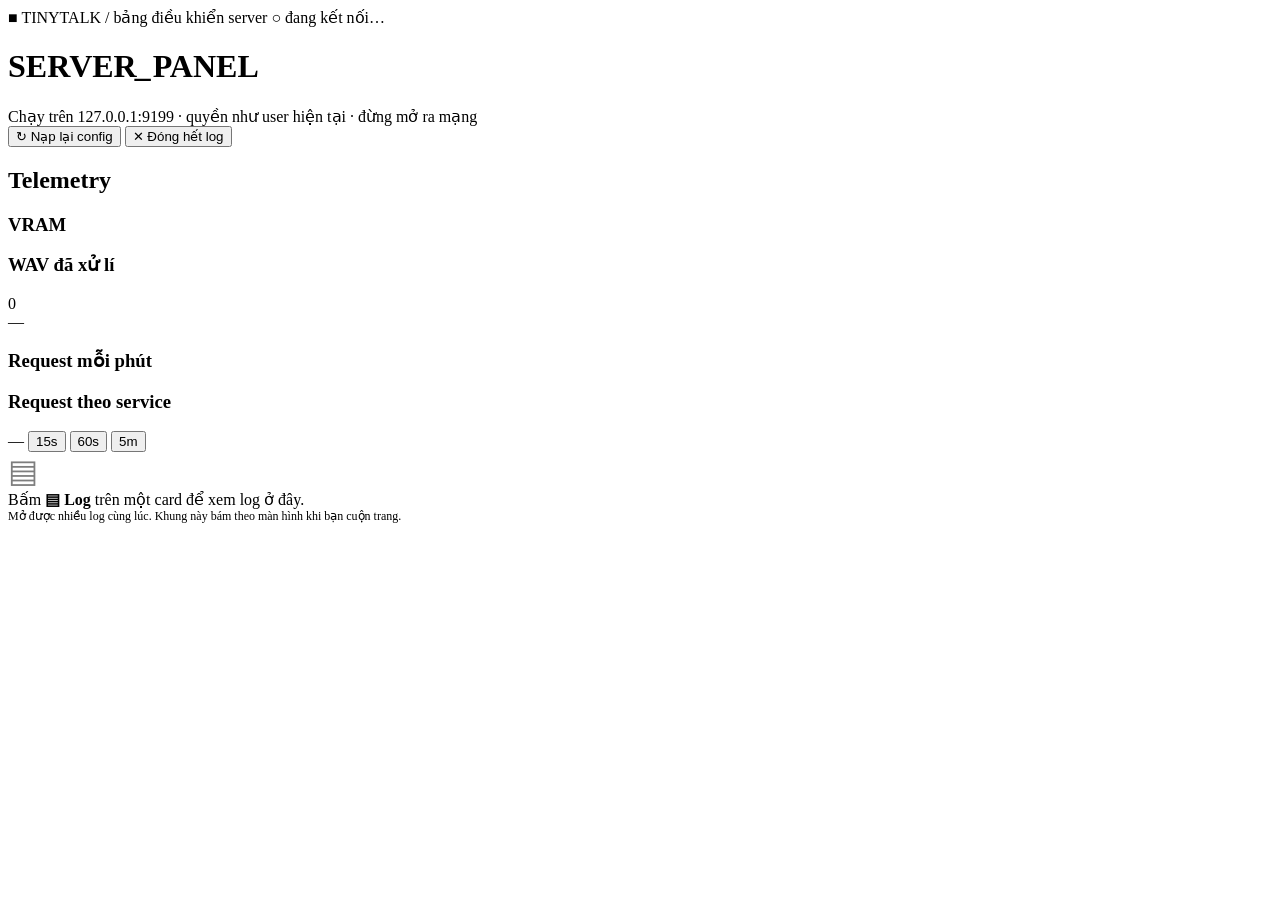
==== panel/static/index.html @ 5e33377a "design: làm lại giao diện cho dễ đọc và dễ bấm Vấn đề: chữ 13px trên nền đen tuyền phủ scanline opac" ====
<!doctype html>
<html lang="vi">
<head>
<meta charset="utf-8">
<meta name="viewport" content="width=device-width, initial-scale=1">
<title>TinyTalk // Server Panel</title>
<link rel="stylesheet" href="/static/panel.css">
<link rel="icon" href="data:image/svg+xml,<svg xmlns='http://www.w3.org/2000/svg' viewBox='0 0 16 16'><text y='13' font-size='13'>🖥</text></svg>">
</head>
<body>

<div class="topbar">
  <span class="brand">■ TINYTALK</span>
  <span class="sep">/</span>
  <span>bảng điều khiển server</span>
  <span class="spacer"></span>
  <span id="conn">○ đang kết nối…</span>
</div>

<div class="masthead">
  <h1>SERVER<em>_</em>PANEL</h1>
  <span class="tag">Chạy trên 127.0.0.1:9199 · quyền như user hiện tại · đừng mở ra mạng</span>
  <div class="actions">
    <button id="btn-reload">↻  Nạp lại config</button>
    <button id="btn-closeall">✕  Đóng hết log</button>
  </div>
</div>

<div class="statusstrip" id="strip"></div>

<main class="shell">
  <div class="col-left">
    <div id="groups"></div>

    <section class="sec">
      <h2>Telemetry<span class="close-bracket"></span></h2>
      <div class="telemetry">
        <div class="tile">
          <h3>VRAM</h3>
          <div id="vram"></div>
        </div>
        <div class="tile">
          <h3>WAV đã xử lí</h3>
          <div class="big-num" id="wav-total">0</div>
          <div class="sub" id="wav-sub">—</div>
        </div>
        <div class="tile wide">
          <h3>Request mỗi phút</h3>
          <div id="chart-req"></div>
        </div>
        <div class="tile wide">
          <h3>Request theo service</h3>
          <div id="chart-bars"></div>
        </div>
        <div class="telefoot">
          <span id="tele-foot">—</span>
          <span class="spacer" style="flex:1"></span>
          <button data-win="15" class="win">15s</button>
          <button data-win="60" class="win on">60s</button>
          <button data-win="300" class="win">5m</button>
        </div>
      </div>
    </section>
  </div>

  <aside class="col-right">
    <div class="logstack" id="logstack">
      <div class="logempty" id="logempty">
        <div style="font-size:2rem;opacity:.5">▤</div>
        <div>Bấm <b style="color:var(--cyan)">▤ Log</b> trên một card để xem log ở đây.</div>
        <div style="font-size:12px">Mở được nhiều log cùng lúc.
          Khung này bám theo màn hình khi bạn cuộn trang.</div>
      </div>
    </div>
  </aside>
</main>

<div id="toasts"></div>

<!-- glow filter dùng chung cho mọi chart -->
<svg width="0" height="0" style="position:absolute">
  <defs>
    <filter id="glow" x="-20%" y="-40%" width="140%" height="180%">
      <feGaussianBlur stdDeviation="1.6" result="b"/>
      <feMerge><feMergeNode in="b"/><feMergeNode in="SourceGraphic"/></feMerge>
    </filter>
    <linearGradient id="areaFill" x1="0" y1="0" x2="0" y2="1">
      <stop offset="0%" stop-color="#00e5ff" stop-opacity=".45"/>
      <stop offset="100%" stop-color="#00e5ff" stop-opacity="0"/>
    </linearGradient>
  </defs>
</svg>

<script src="/static/charts.js"></script>
<script src="/static/app.js"></script>
</body>
</html>
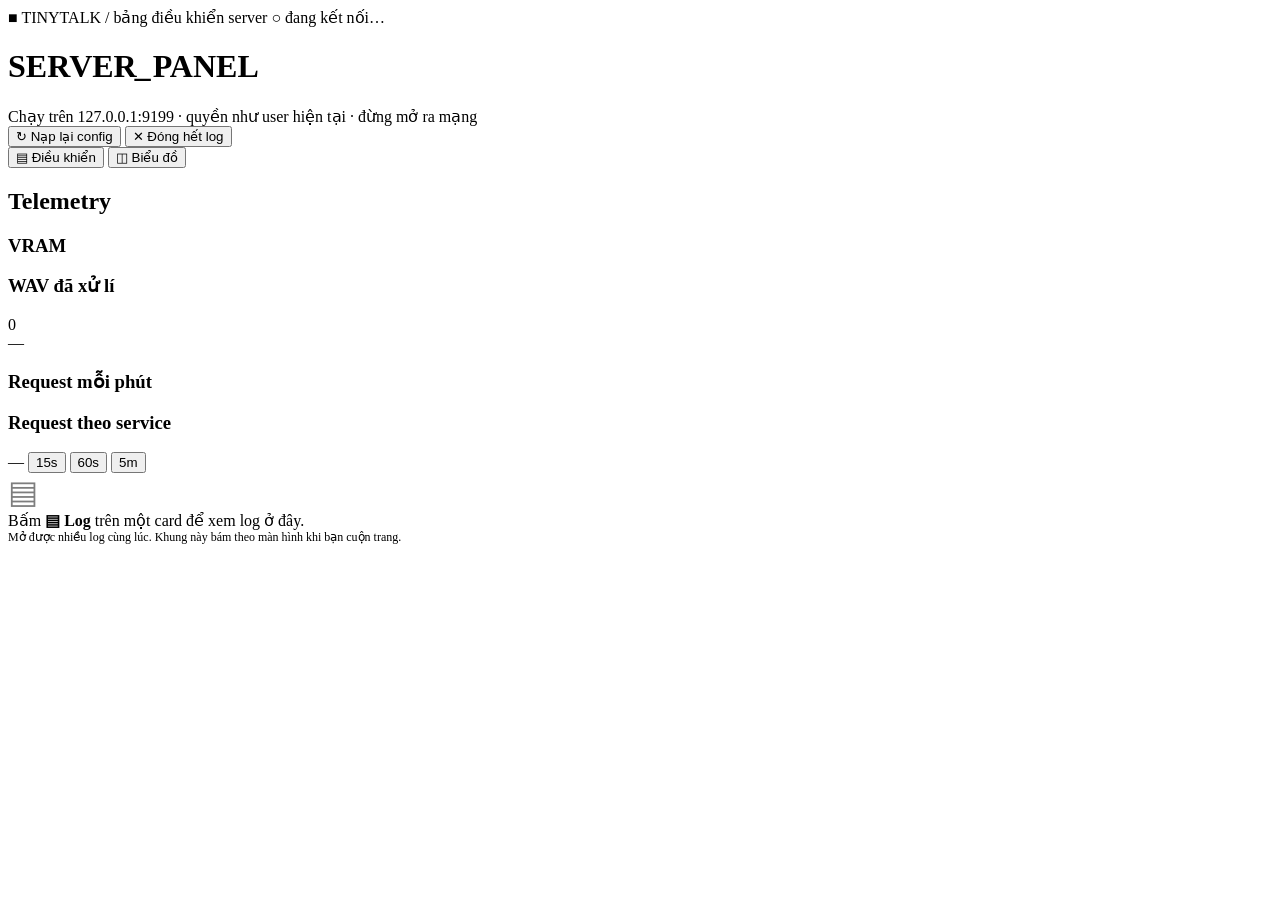
==== commit 8cf987fd: "feat: tab Biểu đồ — 15 biểu đồ từ dữ liệu thật Nối nốt phần hạ tầng đã dựng ở fbda903 vào UI.  - ind" ====
--- a/panel/static/index.html
+++ b/panel/static/index.html
@@ -28,7 +28,12 @@
 
 <div class="statusstrip" id="strip"></div>
 
-<main class="shell">
+<nav class="tabs">
+  <button data-tab="ops" class="on">▤  Điều khiển</button>
+  <button data-tab="charts">◫  Biểu đồ</button>
+</nav>
+
+<section id="tab-ops"><main class="shell">
   <div class="col-left">
     <div id="groups"></div>
 
@@ -73,7 +78,11 @@
       </div>
     </div>
   </aside>
-</main>
+</main></section>
+
+<section id="tab-charts" hidden>
+  <div id="charts-body"></div>
+</section>
 
 <div id="toasts"></div>
 
@@ -93,5 +102,6 @@
 
 <script src="/static/charts.js"></script>
 <script src="/static/app.js"></script>
+<script src="/static/charts_tab.js"></script>
 </body>
 </html>
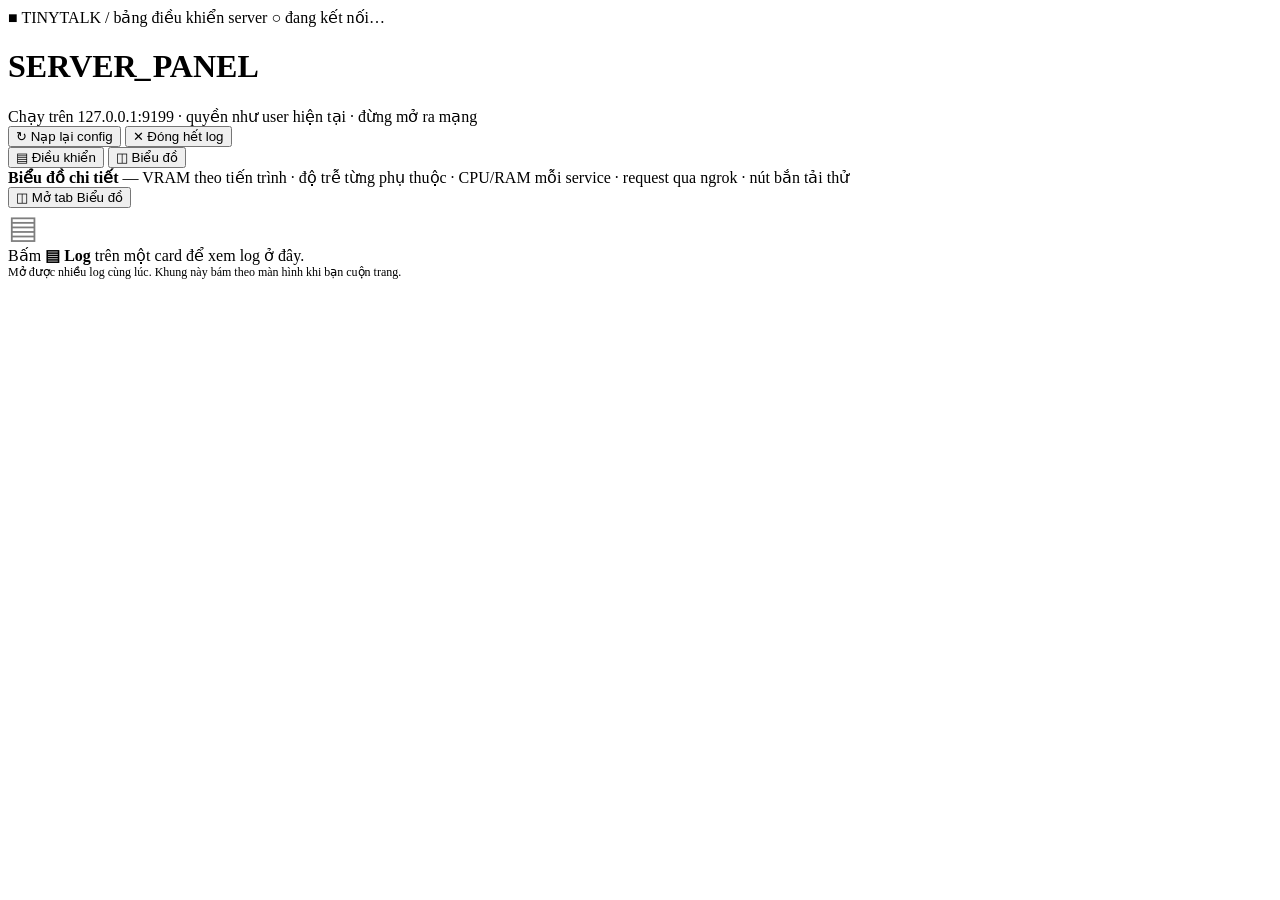
==== commit b5b5243f: "fix: biểu đồ răng cưa giả + thêm 6 biểu đồ, gỡ telemetry trùng Sửa hai lỗi làm số liệu SAI, không ph" ====
--- a/panel/static/index.html
+++ b/panel/static/index.html
@@ -37,35 +37,14 @@
   <div class="col-left">
     <div id="groups"></div>
 
-    <section class="sec">
-      <h2>Telemetry<span class="close-bracket"></span></h2>
-      <div class="telemetry">
-        <div class="tile">
-          <h3>VRAM</h3>
-          <div id="vram"></div>
-        </div>
-        <div class="tile">
-          <h3>WAV đã xử lí</h3>
-          <div class="big-num" id="wav-total">0</div>
-          <div class="sub" id="wav-sub">—</div>
-        </div>
-        <div class="tile wide">
-          <h3>Request mỗi phút</h3>
-          <div id="chart-req"></div>
-        </div>
-        <div class="tile wide">
-          <h3>Request theo service</h3>
-          <div id="chart-bars"></div>
-        </div>
-        <div class="telefoot">
-          <span id="tele-foot">—</span>
-          <span class="spacer" style="flex:1"></span>
-          <button data-win="15" class="win">15s</button>
-          <button data-win="60" class="win on">60s</button>
-          <button data-win="300" class="win">5m</button>
-        </div>
+    <div class="gotocharts">
+      <div>
+        <b>Biểu đồ chi tiết</b> — VRAM theo tiến trình · độ trễ từng phụ thuộc ·
+        CPU/RAM mỗi service · request qua ngrok · nút bắn tải thử
       </div>
-    </section>
+      <button onclick="showTab('charts')">◫  Mở tab Biểu đồ</button>
+    </div>
+
   </div>
 
   <aside class="col-right">
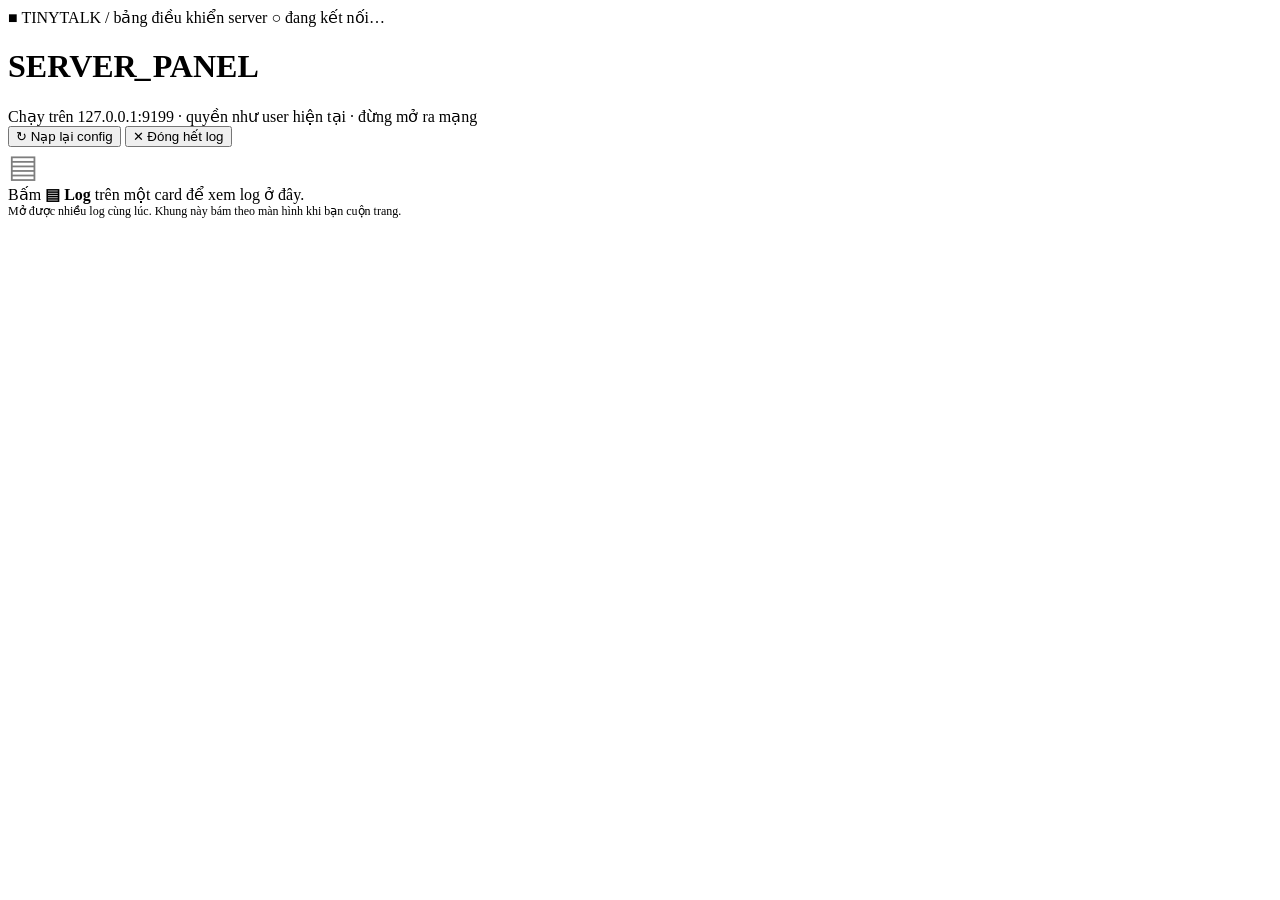
==== commit 0a4c60ad: "design: biểu đồ ra thẳng trang chính, cắt còn 10 cái có giá trị Bỏ hẳn tab. Hàng 6 ô KPI đặt full wi" ====
--- a/panel/static/index.html
+++ b/panel/static/index.html
@@ -28,22 +28,14 @@
 
 <div class="statusstrip" id="strip"></div>
 
-<nav class="tabs">
-  <button data-tab="ops" class="on">▤  Điều khiển</button>
-  <button data-tab="charts">◫  Biểu đồ</button>
-</nav>
 
-<section id="tab-ops"><main class="shell">
+<div id="kpi-row" class="kpirow"></div>
+
+<main class="shell">
   <div class="col-left">
     <div id="groups"></div>
 
-    <div class="gotocharts">
-      <div>
-        <b>Biểu đồ chi tiết</b> — VRAM theo tiến trình · độ trễ từng phụ thuộc ·
-        CPU/RAM mỗi service · request qua ngrok · nút bắn tải thử
-      </div>
-      <button onclick="showTab('charts')">◫  Mở tab Biểu đồ</button>
-    </div>
+    <div id="charts-body"></div>
 
   </div>
 
@@ -57,11 +49,8 @@
       </div>
     </div>
   </aside>
-</main></section>
+</main>
 
-<section id="tab-charts" hidden>
-  <div id="charts-body"></div>
-</section>
 
 <div id="toasts"></div>
 
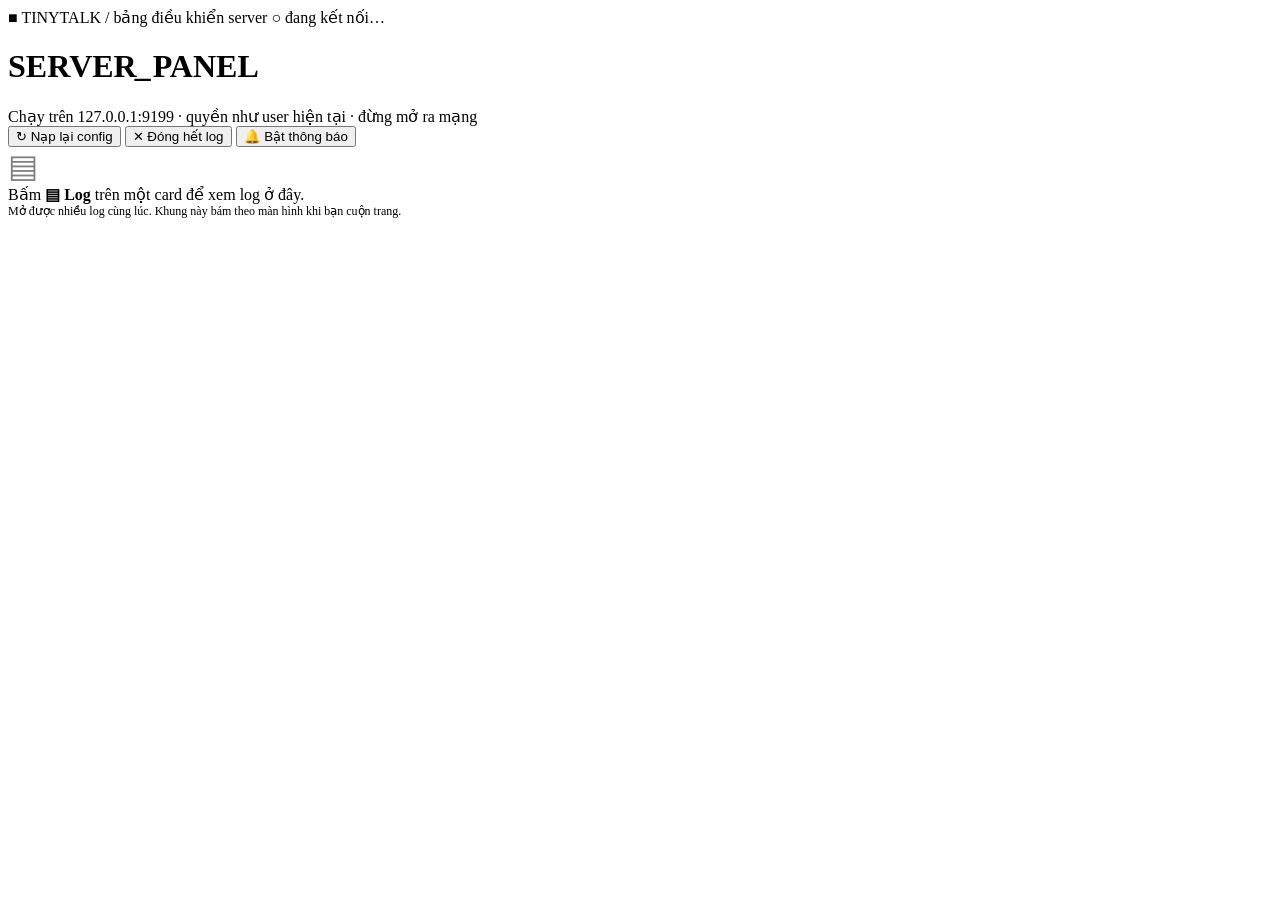
==== commit c5a8ef17: "feat: implement incident logging and disk space monitoring - Added SeriesArchive for persisting time" ====
--- a/panel/static/index.html
+++ b/panel/static/index.html
@@ -23,10 +23,14 @@
   <div class="actions">
     <button id="btn-reload">↻  Nạp lại config</button>
     <button id="btn-closeall">✕  Đóng hết log</button>
+    <button id="btn-notify" title="Cho phép thông báo hệ thống khi service chết">🔔  Bật thông báo</button>
   </div>
 </div>
 
 <div class="statusstrip" id="strip"></div>
+
+<!-- Sự cố gần nhất: bấm vào xem 50 dòng log chụp đúng lúc service gãy -->
+<div class="incidentbar" id="incident-bar" hidden></div>
 
 
 <div id="kpi-row" class="kpirow"></div>
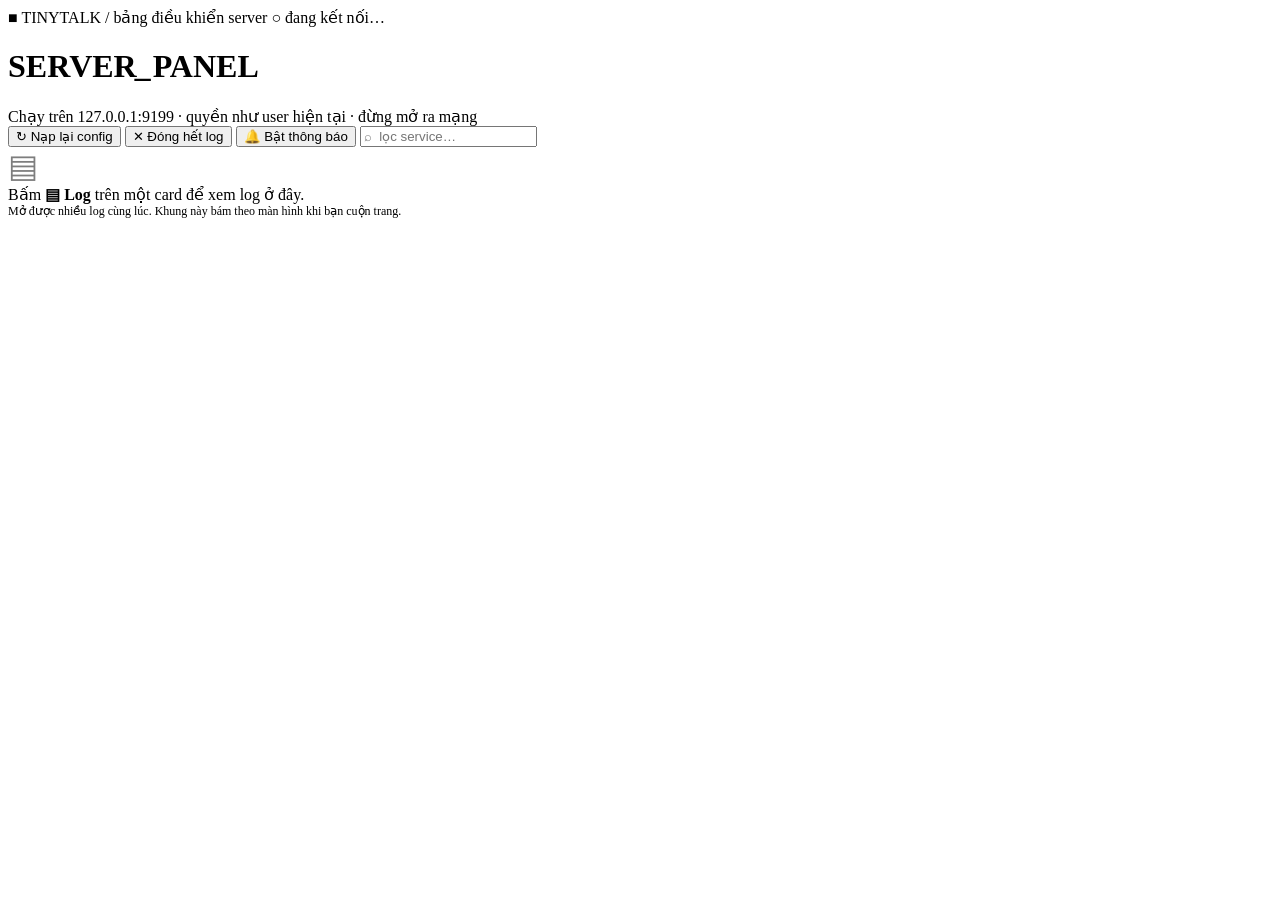
==== commit 9e2efc6b: "feat: add service filtering and historical data navigation in UI" ====
--- a/panel/static/index.html
+++ b/panel/static/index.html
@@ -24,6 +24,8 @@
     <button id="btn-reload">↻  Nạp lại config</button>
     <button id="btn-closeall">✕  Đóng hết log</button>
     <button id="btn-notify" title="Cho phép thông báo hệ thống khi service chết">🔔  Bật thông báo</button>
+    <input id="svc-filter" type="search" placeholder="⌕  lọc service…"
+           title="Lọc theo tên, id, cổng hoặc trạng thái (vd: offline)">
   </div>
 </div>
 
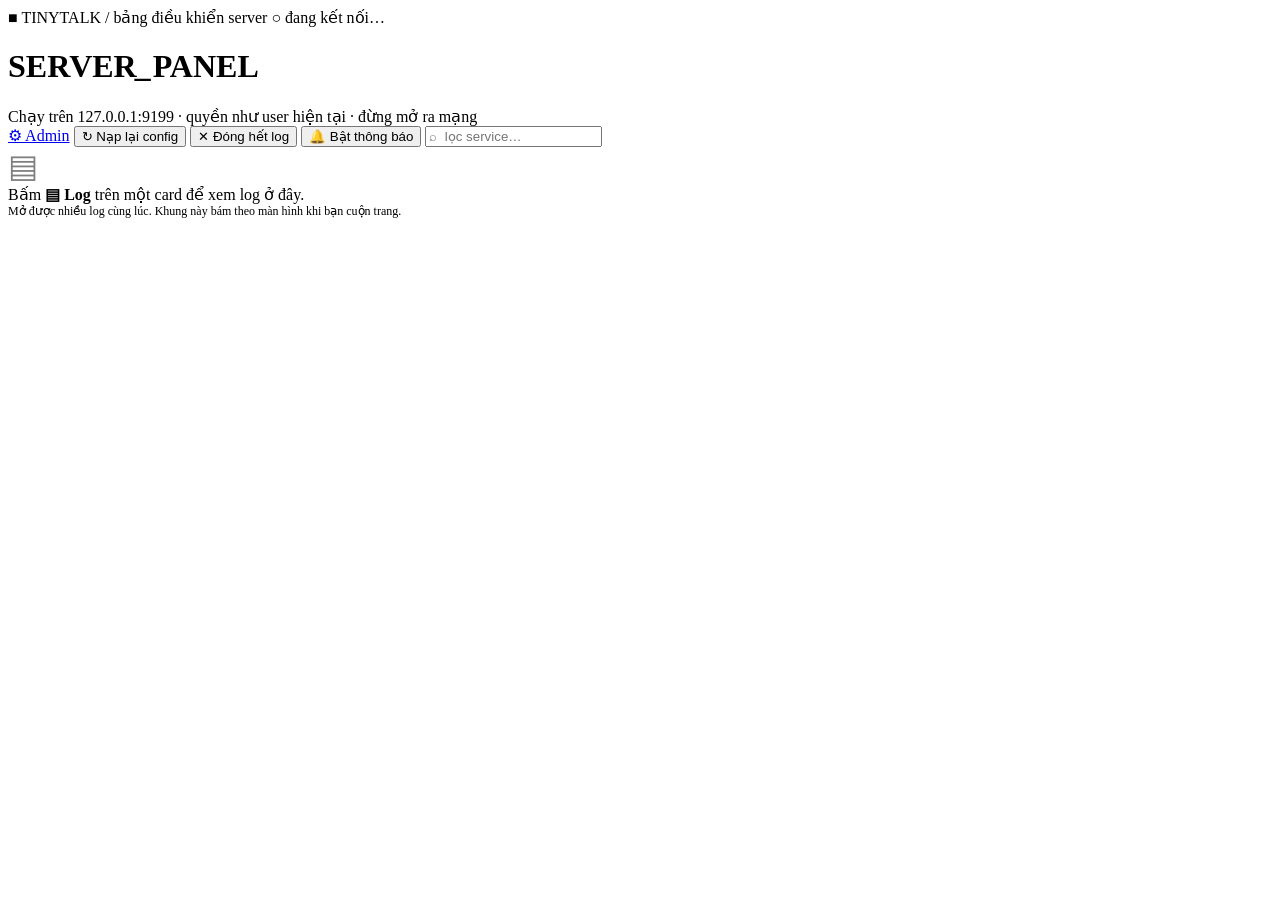
==== commit 7d69cd5b: "Add Supabase admin page to server panel Co-Authored-By: Claude Opus 5.5 (1M context) <noreply@anthro" ====
--- a/panel/static/index.html
+++ b/panel/static/index.html
@@ -21,6 +21,7 @@
   <h1>SERVER<em>_</em>PANEL</h1>
   <span class="tag">Chạy trên 127.0.0.1:9199 · quyền như user hiện tại · đừng mở ra mạng</span>
   <div class="actions">
+    <a class="btn" href="/admin" id="btn-admin" title="Quản lý dữ liệu TinyTalk trên Supabase">⚙  Admin</a>
     <button id="btn-reload">↻  Nạp lại config</button>
     <button id="btn-closeall">✕  Đóng hết log</button>
     <button id="btn-notify" title="Cho phép thông báo hệ thống khi service chết">🔔  Bật thông báo</button>
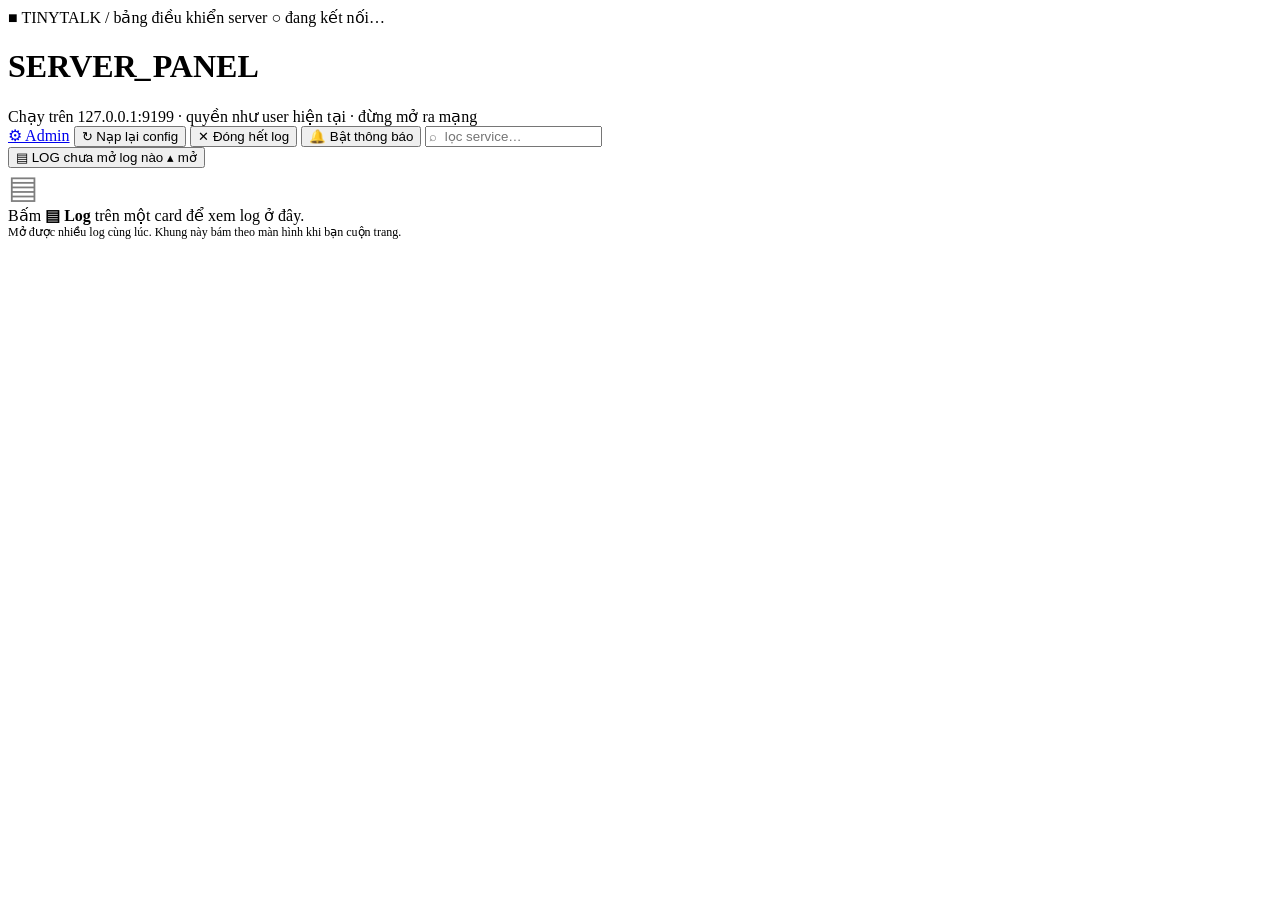
==== commit df727324: "Make server panel log layout responsive Co-Authored-By: Claude Opus 5.5 <noreply@anthropic.com>" ====
--- a/panel/static/index.html
+++ b/panel/static/index.html
@@ -46,7 +46,14 @@
 
   </div>
 
-  <aside class="col-right">
+  <aside class="col-right" id="logdock">
+    <!-- Màn hẹp (<960px): log là ngăn kéo ghim đáy màn; thanh này thu / mở. -->
+    <button class="logdock__bar" id="logdock-bar" type="button" aria-expanded="false">
+      <span class="logdock__title">▤ LOG</span>
+      <span class="logdock__count" id="logdock-count">chưa mở log nào</span>
+      <span class="grow"></span>
+      <span class="logdock__arrow" id="logdock-arrow">▴ mở</span>
+    </button>
     <div class="logstack" id="logstack">
       <div class="logempty" id="logempty">
         <div style="font-size:2rem;opacity:.5">▤</div>
